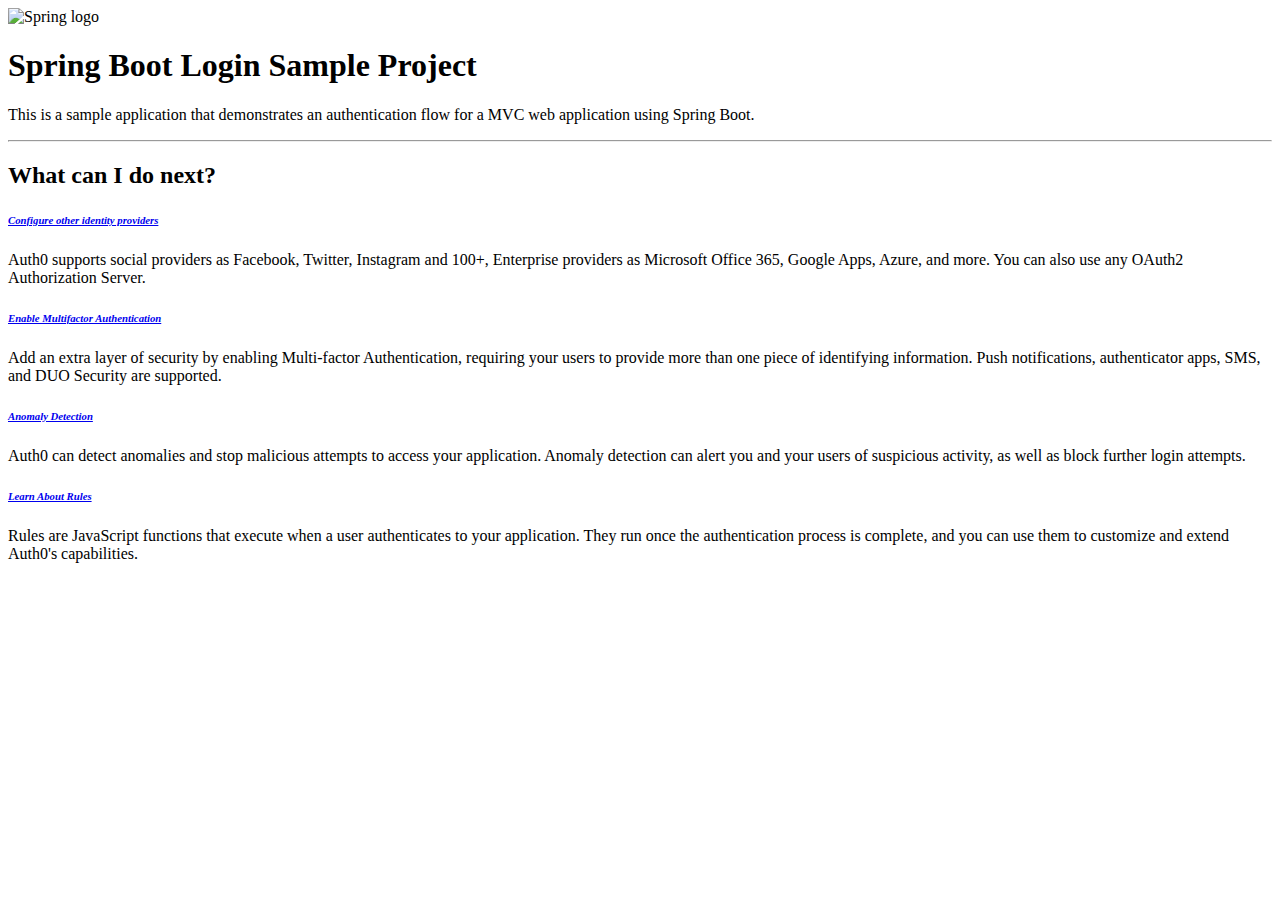
==== mvc-oauth-sample/src/main/resources/templates/index.html @ e8c6f652 "Init WIP" ====
<!DOCTYPE html>
<html lang="en" xmlns:layout="http://www.ultraq.net.nz/thymeleaf/layout" layout:decorate="~{layouts/default}">

<div id="page" layout:fragment="content">
    <div class="container">
        <div class="mt-5">
            <div class="text-center hero my-5">
                <img class="mb-3 app-logo" src="/images/logo.png" alt="Spring logo" width="120"/>
                <h1 class="mb-4">Spring Boot Login Sample Project</h1>
                <p class="lead">
                    This is a sample application that demonstrates an authentication flow for a MVC web application using Spring Boot.
                </p>
            </div>

            <hr/>

            <div class="next-steps my-5">
                <h2 class="my-5 text-center">What can I do next?</h2>

                <div class="row">
                    <div class="col-md-5 mb-4">
                        <h6 class="mb-3">
                            <a href="https://auth0.com/docs/connections">
                                <i class="fas fa-link mr-2"> Configure other identity providers</i>
                            </a>
                        </h6>
                        <p>Auth0 supports social providers as Facebook, Twitter, Instagram and 100+, Enterprise providers as Microsoft Office 365, Google Apps, Azure, and more. You can also use any OAuth2 Authorization Server.</p>
                    </div>

                    <div class="col-md"></div>

                    <div class="col-md-5 mb-4">
                        <h6 class="mb-3">
                            <a href="https://auth0.com/docs/multifactor-authentication">
                                <i class="fas fa-link mr-2"> Enable Multifactor Authentication</i>
                            </a>
                        </h6>
                        <p>Add an extra layer of security by enabling Multi-factor Authentication, requiring your users to provide more than one piece of identifying information. Push notifications, authenticator apps, SMS, and DUO Security are supported.</p>
                    </div>
                </div>

                <div class="row">
                    <div class="col-md-5 mb-4">
                        <h6 class="mb-3">
                            <a href="https://auth0.com/docs/anomaly-detection">
                                <i class="fas fa-link mr-2"> Anomaly Detection</i>
                            </a>
                        </h6>
                        <p>Auth0 can detect anomalies and stop malicious attempts to access your application. Anomaly detection can alert you and your users of suspicious activity, as well as block further login attempts.</p>
                    </div>

                    <div class="col-md"></div>

                    <div class="col-md-5 mb-4">
                        <h6 class="mb-3">
                            <a href="https://auth0.com/docs/rules">
                                <i class="fas fa-link mr-2"> Learn About Rules</i>
                            </a>
                        </h6>
                        <p>Rules are JavaScript functions that execute when a user authenticates to your application. They run once the authentication process is complete, and you can use them to customize and extend Auth0's capabilities.</p>
                    </div>
                </div>
            </div>
        </div>
    </div>
</div>

</html>
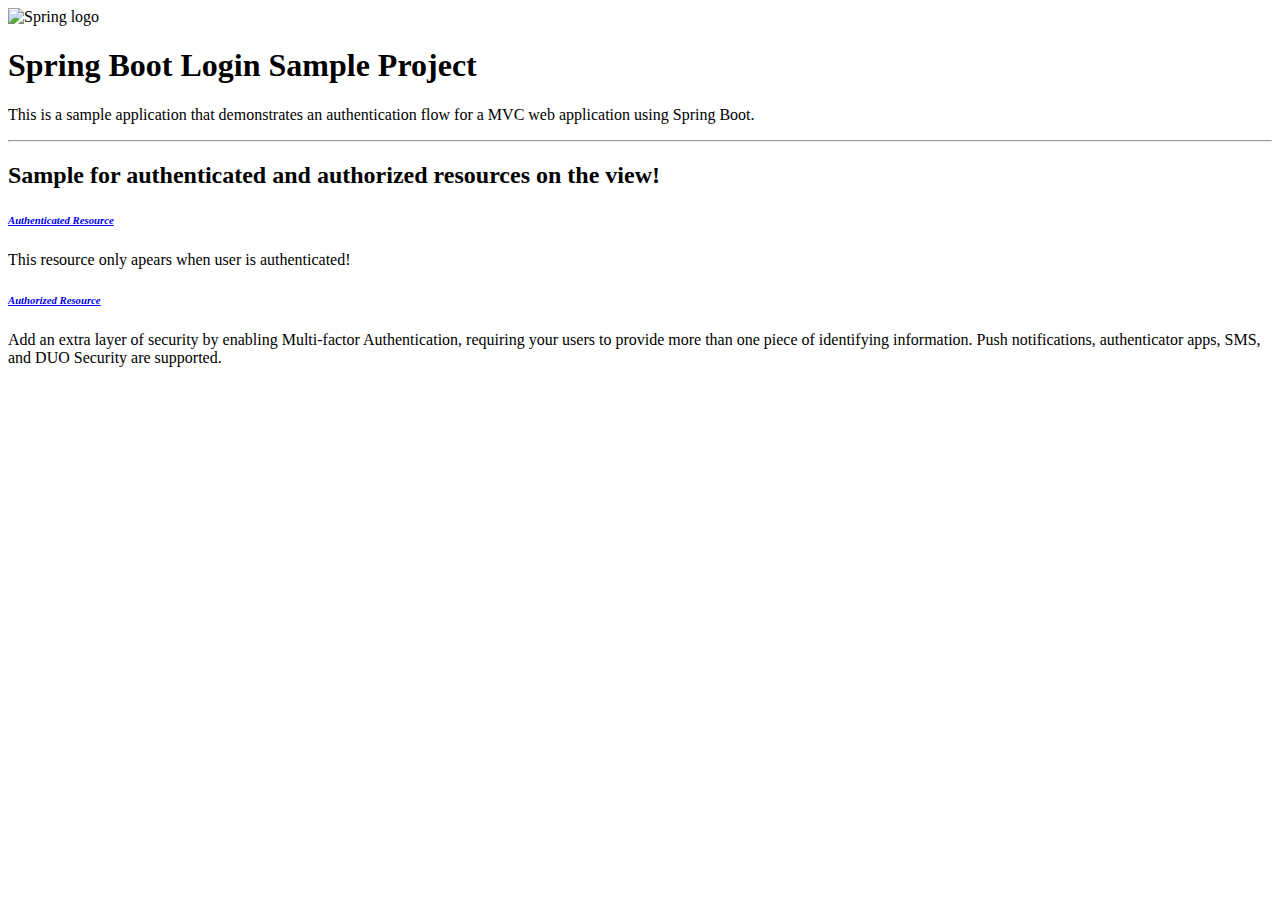
==== commit 98a9e6d3: "WIP" ====
--- a/mvc-oauth-sample/src/main/resources/templates/index.html
+++ b/mvc-oauth-sample/src/main/resources/templates/index.html
@@ -13,18 +13,20 @@
             </div>
 
             <hr/>
+            
+            
 
             <div class="next-steps my-5">
-                <h2 class="my-5 text-center">What can I do next?</h2>
+                <h2 class="my-5 text-center">Sample for authenticated and authorized resources on the view!</h2>
 
                 <div class="row">
                     <div class="col-md-5 mb-4">
                         <h6 class="mb-3">
                             <a href="https://auth0.com/docs/connections">
-                                <i class="fas fa-link mr-2"> Configure other identity providers</i>
+                                <i class="fas fa-link mr-2">Authenticated Resource</i>
                             </a>
                         </h6>
-                        <p>Auth0 supports social providers as Facebook, Twitter, Instagram and 100+, Enterprise providers as Microsoft Office 365, Google Apps, Azure, and more. You can also use any OAuth2 Authorization Server.</p>
+                        <p>This resource only apears when user is authenticated!</p>
                     </div>
 
                     <div class="col-md"></div>
@@ -32,32 +34,10 @@
                     <div class="col-md-5 mb-4">
                         <h6 class="mb-3">
                             <a href="https://auth0.com/docs/multifactor-authentication">
-                                <i class="fas fa-link mr-2"> Enable Multifactor Authentication</i>
+                                <i class="fas fa-link mr-2">Authorized Resource</i>
                             </a>
                         </h6>
                         <p>Add an extra layer of security by enabling Multi-factor Authentication, requiring your users to provide more than one piece of identifying information. Push notifications, authenticator apps, SMS, and DUO Security are supported.</p>
-                    </div>
-                </div>
-
-                <div class="row">
-                    <div class="col-md-5 mb-4">
-                        <h6 class="mb-3">
-                            <a href="https://auth0.com/docs/anomaly-detection">
-                                <i class="fas fa-link mr-2"> Anomaly Detection</i>
-                            </a>
-                        </h6>
-                        <p>Auth0 can detect anomalies and stop malicious attempts to access your application. Anomaly detection can alert you and your users of suspicious activity, as well as block further login attempts.</p>
-                    </div>
-
-                    <div class="col-md"></div>
-
-                    <div class="col-md-5 mb-4">
-                        <h6 class="mb-3">
-                            <a href="https://auth0.com/docs/rules">
-                                <i class="fas fa-link mr-2"> Learn About Rules</i>
-                            </a>
-                        </h6>
-                        <p>Rules are JavaScript functions that execute when a user authenticates to your application. They run once the authentication process is complete, and you can use them to customize and extend Auth0's capabilities.</p>
                     </div>
                 </div>
             </div>
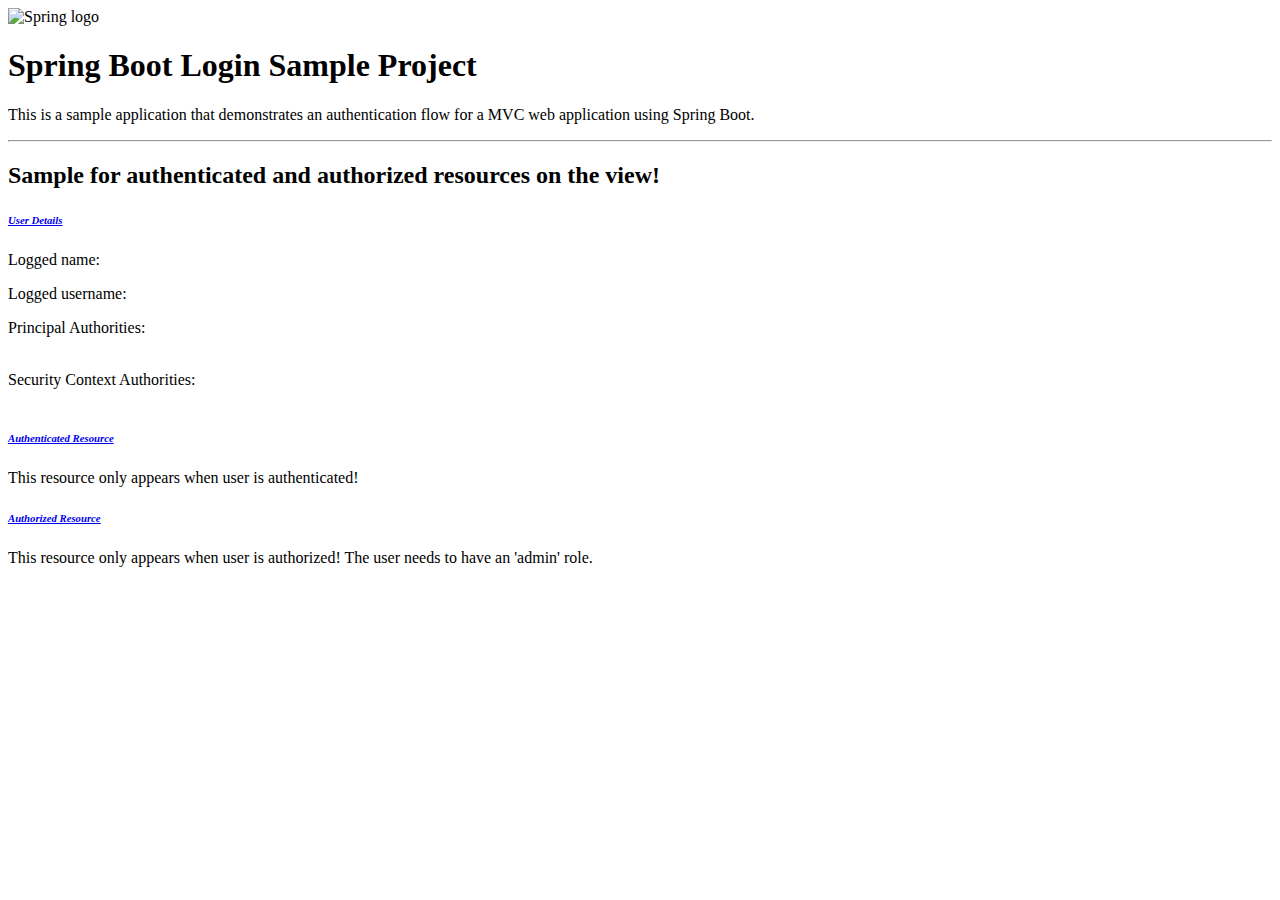
==== commit 98b9e203: "Fechada V1 da demo com exemplos de RBAC no front." ====
--- a/mvc-oauth-sample/src/main/resources/templates/index.html
+++ b/mvc-oauth-sample/src/main/resources/templates/index.html
@@ -14,30 +14,51 @@
 
             <hr/>
             
-            
 
             <div class="next-steps my-5">
                 <h2 class="my-5 text-center">Sample for authenticated and authorized resources on the view!</h2>
 
                 <div class="row">
-                    <div class="col-md-5 mb-4">
+                    <div class="col-md-5 mb-4" sec:authorize="isAuthenticated()">
                         <h6 class="mb-3">
-                            <a href="https://auth0.com/docs/connections">
+                            <a href="#">
+                                <i class="fas fa-link mr-2">User Details</i>
+                            </a>
+                        </h6>
+                        <p>
+                            Logged name: <span sec:authentication="name"></span>
+                        </p>
+                        <p>
+                            Logged username: <span sec:authentication="principal.attributes[preferred_username]"></span>
+                        </p>
+                        <p>
+                            Principal Authorities: <br><span sec:authentication="principal.authorities"></span></br>
+                        </p>
+                        <p>
+                            Security Context Authorities: <br><span sec:authentication="authorities"></span></br>
+                        </p>
+                    </div>
+                </div>
+
+                <div class="row">
+                    <div class="col-md-5 mb-4" sec:authorize="isAuthenticated()">
+                        <h6 class="mb-3">
+                            <a href="#">
                                 <i class="fas fa-link mr-2">Authenticated Resource</i>
                             </a>
                         </h6>
-                        <p>This resource only apears when user is authenticated!</p>
+                        <p>This resource only appears when user is authenticated!</p>
                     </div>
 
                     <div class="col-md"></div>
 
-                    <div class="col-md-5 mb-4">
+                    <div class="col-md-5 mb-4" sec:authorize="hasRole('Admin')">
                         <h6 class="mb-3">
-                            <a href="https://auth0.com/docs/multifactor-authentication">
+                            <a href="#">
                                 <i class="fas fa-link mr-2">Authorized Resource</i>
                             </a>
                         </h6>
-                        <p>Add an extra layer of security by enabling Multi-factor Authentication, requiring your users to provide more than one piece of identifying information. Push notifications, authenticator apps, SMS, and DUO Security are supported.</p>
+                        <p>This resource only appears when user is authorized! The user needs to have an 'admin' role.</p>
                     </div>
                 </div>
             </div>
